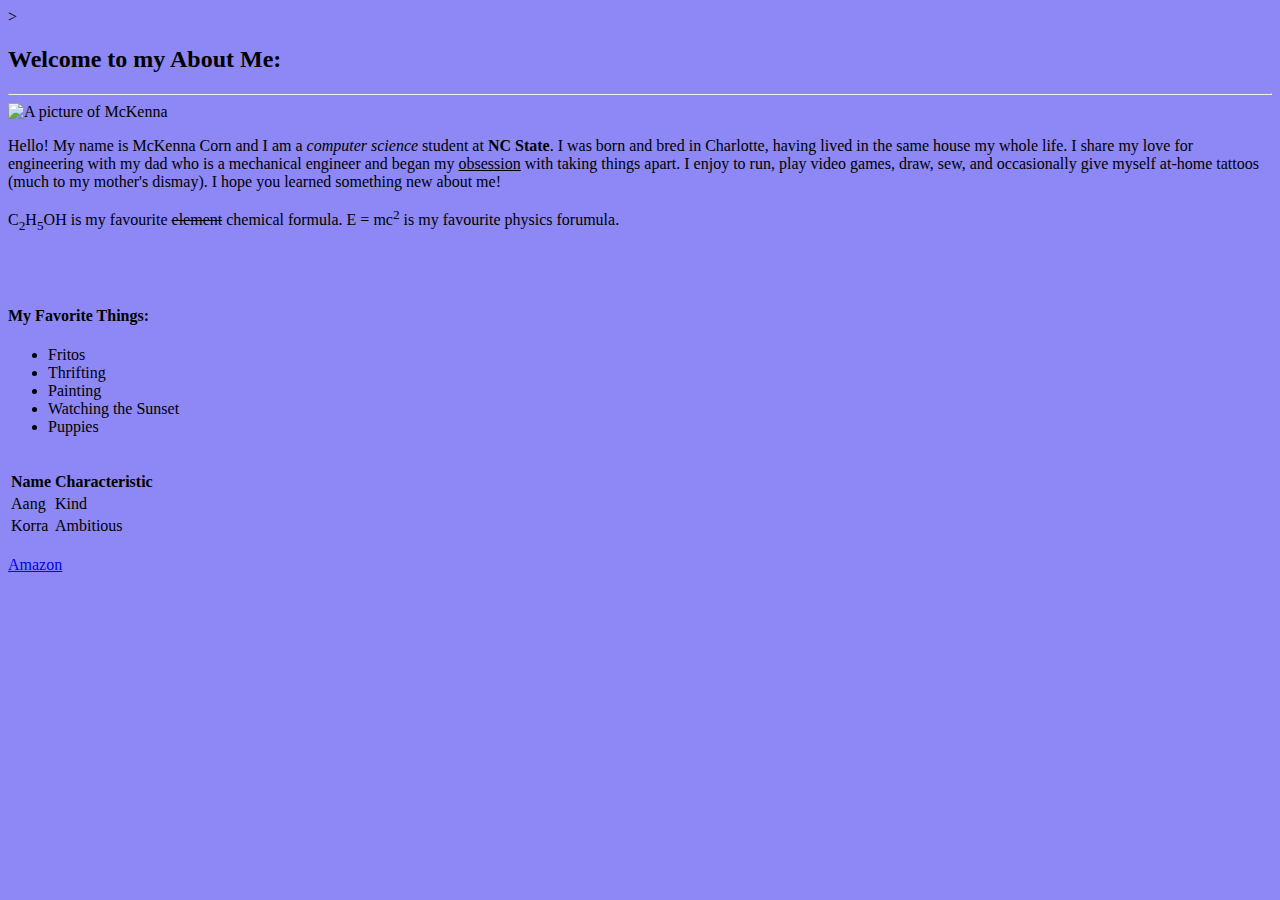
==== webpagesGL.html @ 7564ed45 "transferring files" ====
<!DOCTYPE html>
    <!--
      -Name: McKenna Corn
      -UnityID: mkcorn
      -Date: 11/5/20
      -Assignment: Webpage GL
      -Description: Guided lab assignment, about me webpage
      -->
    <html xmlns="http://www.w3.org/1999/xhtml">
    <head>
        <meta charset="UTF-8" />
        <link href="webpagesGL.css" rel="stylesheet" type="text/css" />
        <title>About McKenna Corn</title>
    </head>
    <body style="Background-color:#8D88F5">>
	
		<!-- Header for About me page -->
		
		<h2>Welcome to my About Me:</h2>
		<hr />
		
		<!-- My Photo -->
        <img src="me.png" alt="A picture of McKenna" id="photo-resize" />
		
		<!-- A paragraph about myself -->
		<p>Hello! My name is McKenna Corn and I am a <em>computer science</em> student at <strong>NC State</strong>.
		I was born and bred in Charlotte, having lived in the same house my whole life. 
		I share my love for engineering with my dad who is a mechanical engineer and began my <ins>obsession</ins> with taking things apart.
		I enjoy to run, play video games, draw, sew, and occasionally give myself at-home tattoos (much to my mother's dismay). 
		I hope you learned something new about me!
		</p>
		<p>C<sub>2</sub>H<sub>5</sub>OH is my favourite <del>element</del> chemical formula. E = mc<sup>2</sup> is my favourite physics forumula.</p>
		<br />
		<br />
		
		<!-- A list of my favorite things -->
		<h4>My Favorite Things:</h4>
		<ul>
			<li>Fritos</li>
			<li>Thrifting</li>
			<li>Painting</li>
			<li>Watching the Sunset</li>
			<li>Puppies</li>
		</ul>
		<br />
		
		<!-- A table of role models -->
		<table class="table-border">
			<tr> <th>Name</th>  <th>Characteristic</th> </tr>
			<tr> <td>Aang</td> <td>Kind</td> </tr>
			<tr> <td>Korra</td> <td>Ambitious</td> </tr>
		</table>
		<br />
		<a href="http://amazon.com" target="_blank">Amazon</a>
		
    </body> 
</html>
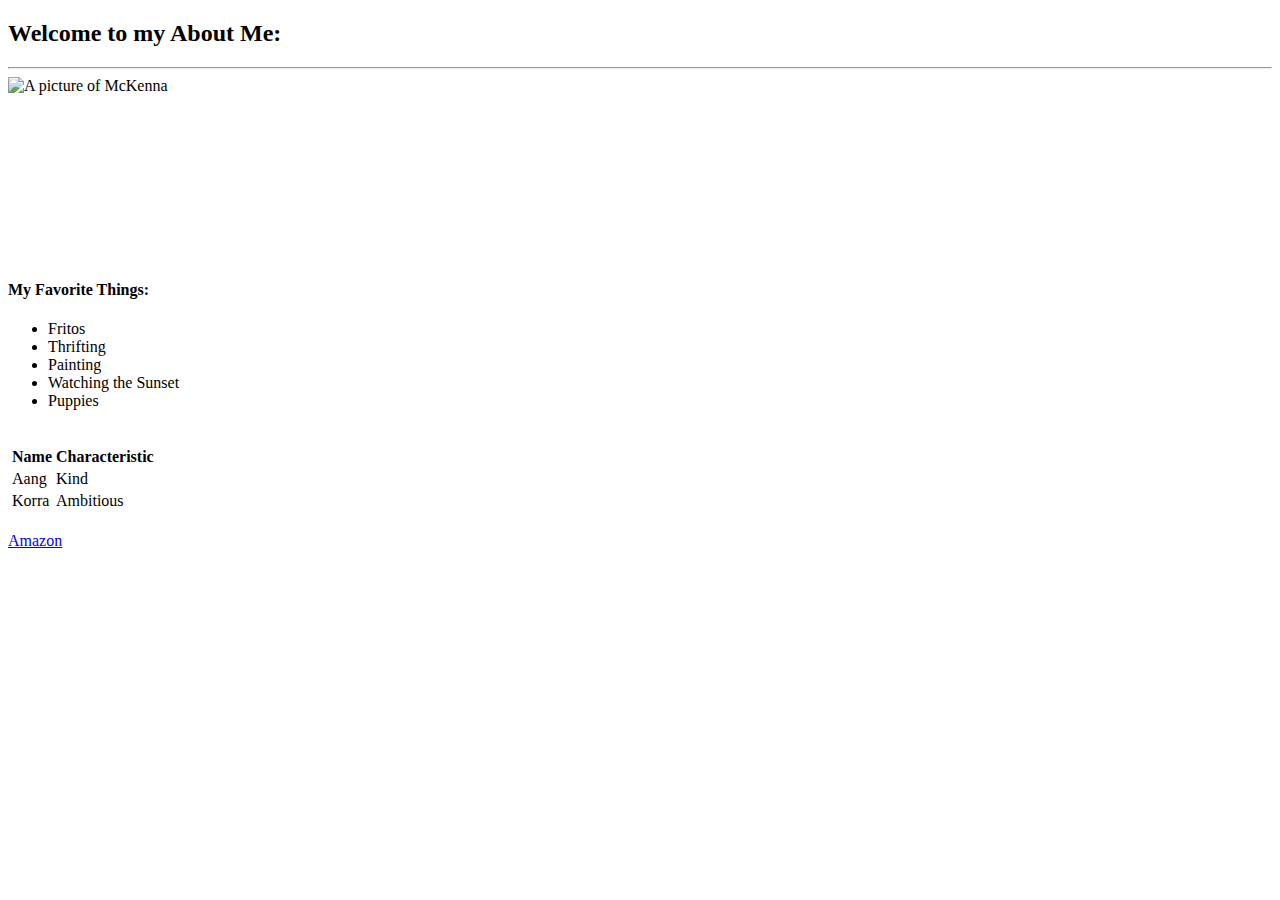
==== commit bd500f79: "Update webpagesGL.html" ====
--- a/webpagesGL.html
+++ b/webpagesGL.html
@@ -12,7 +12,7 @@
         <link href="webpagesGL.css" rel="stylesheet" type="text/css" />
         <title>About McKenna Corn</title>
     </head>
-    <body style="Background-color:#8D88F5">>
+    <body>
 	
 		<!-- Header for About me page -->
 		
--- a/webpagesGL.css
+++ b/webpagesGL.css
@@ -0,0 +1,22 @@
+/*
+ *Name: [First Last]
+ *UnityID: [unityID]
+ *Date: [Date Completed]
+ *Assignment: [Assignment Name]
+ *Description: [Assignment Description]
+ */
+ 
+p {
+    font-family:Times;
+	font-size: 16px;
+	color: #FFFFFF;
+}
+
+.table-border {
+    border: 1px solid #FFFFFF;
+}
+
+#photo-resize {
+    max-width: 250px ;
+	max-heght: 300px ;
+}
